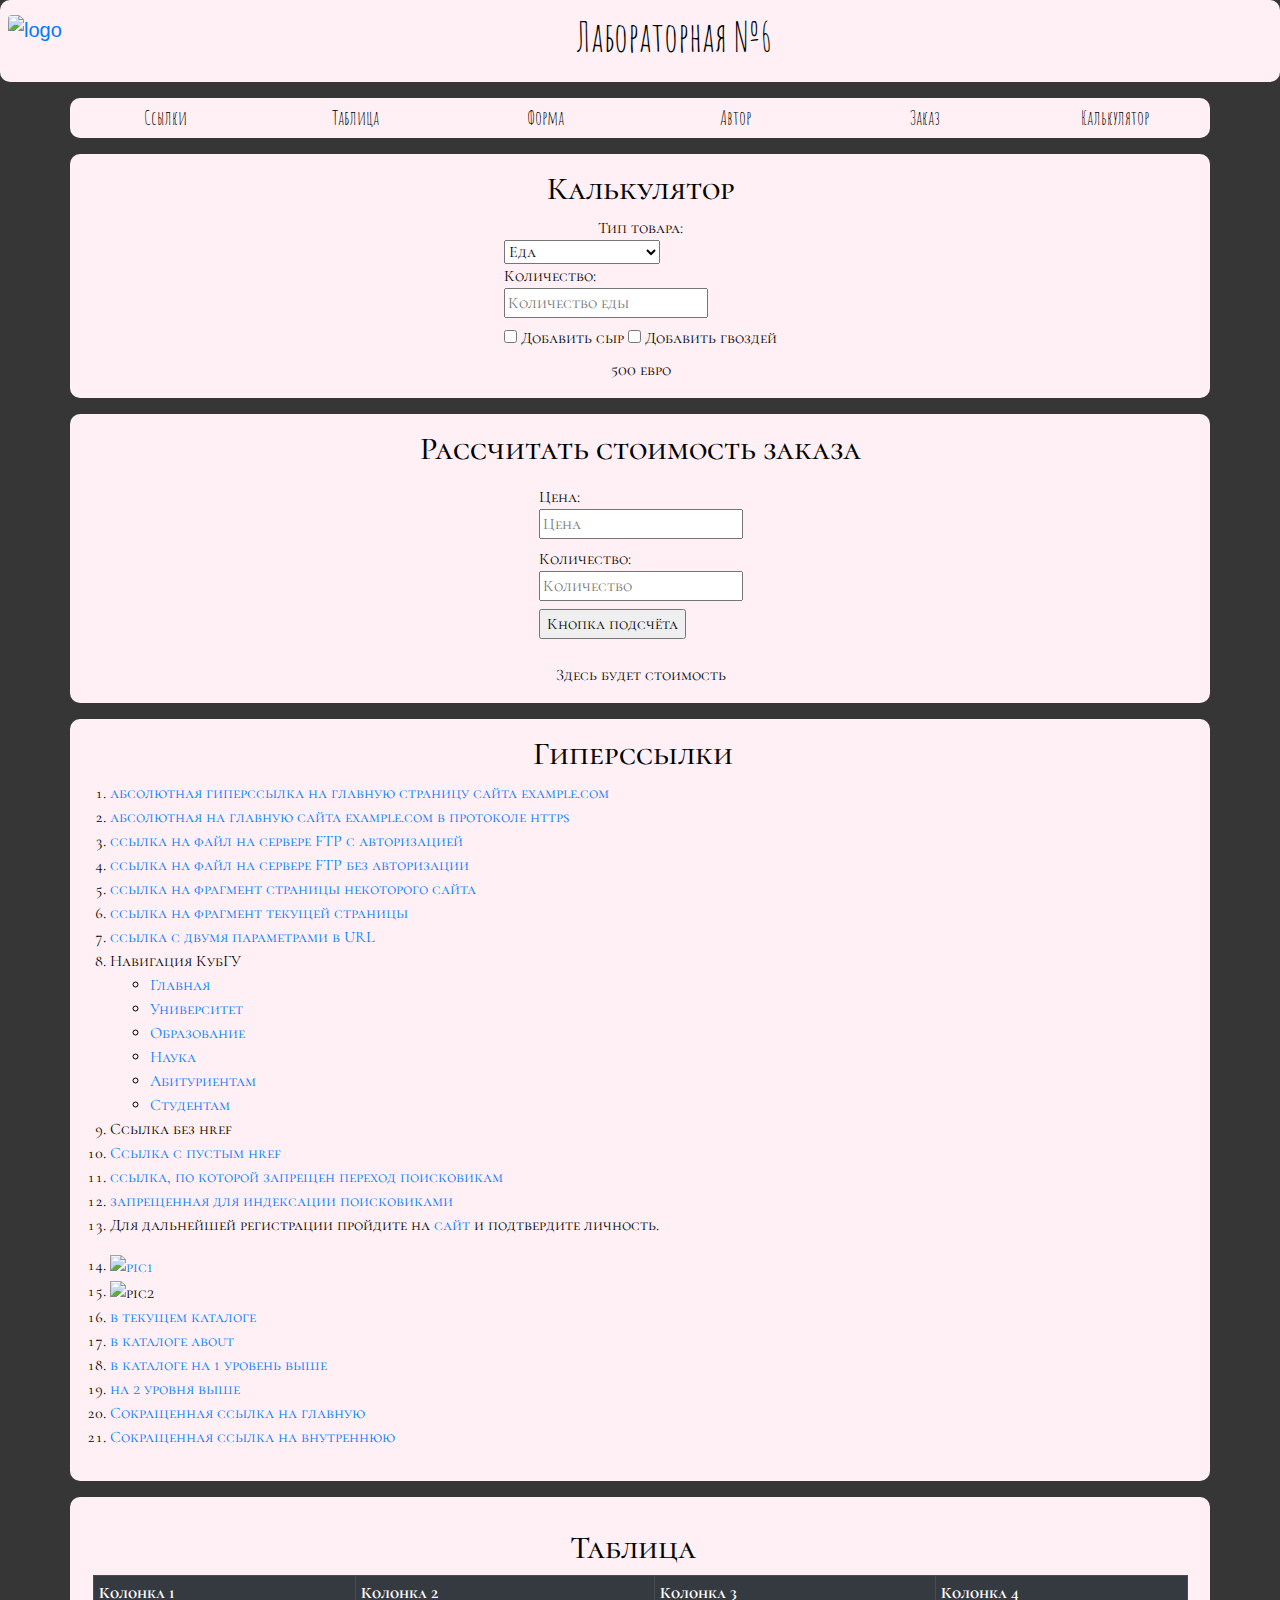
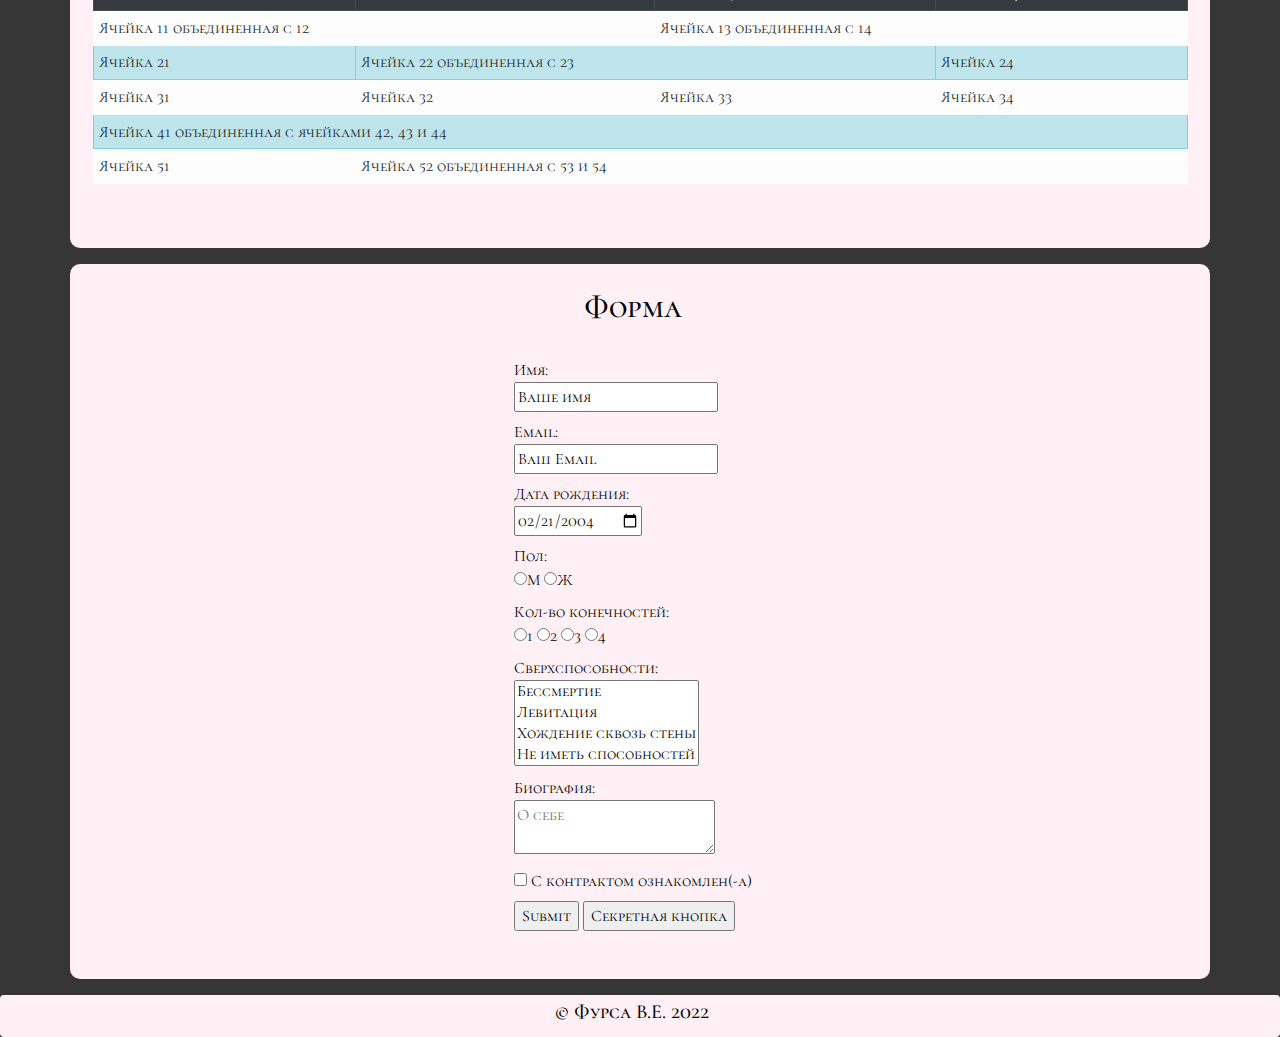
==== lab 6/index.html @ c131ef22 "Update index.html" ====
<!DOCTYPE html>
<html lang="ru">
  <head>
    <meta charset="utf-8">
    <meta name="viewport" content="width=device-width, initial-scale=1, shrink-to-fit=no">

    <!-- Bootstrap CSS -->
    <link rel="stylesheet" href="css/bootstrap.min.css">
    <link rel="stylesheet" href="css/style.css">

    <script src="https://code.jquery.com/jquery-3.5.1.slim.min.js" integrity="sha384-DfXdz2htPH0lsSSs5nCTpuj/zy4C+OGpamoFVy38MVBnE+IbbVYUew+OrCXaRkfj" crossorigin="anonymous"></script>
    <script src="https://cdn.jsdelivr.net/npm/popper.js@1.16.0/dist/umd/popper.min.js" integrity="sha384-Q6E9RHvbIyZFJoft+2mJbHaEWldlvI9IOYy5n3zV9zzTtmI3UksdQRVvoxMfooAo" crossorigin="anonymous"></script>
    <script src="https://stackpath.bootstrapcdn.com/bootstrap/4.5.0/js/bootstrap.min.js" integrity="sha384-OgVRvuATP1z7JjHLkuOU7Xw704+h835Lr+6QL9UvYjZE3Ipu6Tp75j7Bh/kR0JKI" crossorigin="anonymous"></script>
   
    <!-- Fonts -->        
    <link href="https://fonts.googleapis.com/css2?family=Amatic+SC:wght@700&display=swap" rel="stylesheet">
    <link href="https://fonts.googleapis.com/css2?family=Cormorant+SC:wght@600&display=swap" rel="stylesheet">

    <meta name="viewport" content="width=device-width, initial-scale=1, shrink-to-fit=no">
    
    <script src="js/price.js" defer></script>
    <script src="js/calc.js" defer></script>

    <title>Лабораторная №6</title>
  </head>    
      
  <body>

    <div class="container-fluid mb-3">
      <div class = "row">
        <main class="order-2 p-2 align-self-center mx-auto">
            <a class="navbar-brand nav-text" href="./index.html">
                <h1>Лабораторная №6</h1>
            </a>
        </main>
        <aside class="order-1 p-2">
            <a class="navbar-brand nav-text" href="./index.html">
                <img class="img-fluid rounded" src="https://upload.wikimedia.org/wikipedia/commons/thumb/0/07/Hilma_af_Klint_Svanen.jpg/800px-Hilma_af_Klint_Svanen.jpg" alt="logo"/>
            </a>
        </aside>
      </div>
    </div>

    <nav class="container-sm">
        <div class="d-flex justify-content-around row mb-3 align-self-center align-items-center">
            <div class="col-sm-6 col-xl-2 themed-grid-col py-2"> 
              <a href="#links">
                <h5 class="text-center mb-0">Ссылки</h5>
              </a>
            </div>
            <div class="col-sm-6 col-xl-2 themed-grid-col py-2"> 
              <a href="#table">
                <h5 class="text-center mb-0">Таблица</h5>
              </a>
            </div>
            <div class="col-sm-6 col-xl-2 themed-grid-col py-2"> 
              <a href="#form">
                <h5 class="text-center mb-0">Форма</h5>
              </a>
            </div>
            <div class="col-sm-6 col-xl-2 themed-grid-col py-2"> 
              <a href="#author">
                <h5 class="text-center mb-0">Автор</h5>
              </a>
            </div>  
            <div class="col-sm-6 col-xl-2 themed-grid-col py-2"> 
              <a href="#order">
                <h5 class="text-center mb-0">Заказ</h5>
              </a>
            </div>  
            <div class="col-sm-6 col-xl-2 themed-grid-col py-2"> 
              <a href="#calc">
                <h5 class="text-center mb-0">Калькулятор</h5>
              </a>
            </div>
        </div>
    </nav>
    
    <div class="d-flex flex-column">

      <div class="contentblocks order-1">
        <div class="container-sm theme-list py-3 pl-3 mb-3" id="calc">
          <div class="d-flex flex-column align-items-center flex-wrap">
            <h2 class="text-center">Калькулятор</h2>
            Тип товара:
            <form>
              <select name="product">
                <option value="1">Еда</option>
                <option value="2">Питса без сыра</option>
                <option value="3">Питса с гвоздями</option>
              </select>
              <br />
              <label>Количество:<br />
                <input name="calcAmount" placeholder="Количество еды" type="text" id="Amount"/>
              </label>
              <br />
              <div id="radios">
                <label><input type="radio" name="options" value="option1"> Здесь</label>
                <label><input type="radio" name="options" value="option2"> С собой</label>
                <label><input type="radio" name="options" value="option3"> Съесть за меня</label>
              </div>
              <div id="checkboxes">
                <label><input type="checkbox" name="prop1"> Добавить сыр</label>
                <label><input type="checkbox" name="prop2"> Добавить гвоздей</label>
              </div>
            </form>

            <div id="pprice">Результат</div>
            <div class="gvozdi">
              <img id="secretMeme" class="img-fluid rounded" alt="meme" src="https://sun9-70.userapi.com/c846524/v846524694/94a1f/hFHmp499GXU.jpg">
            </div>
          </div>
        </div>
      </div> 

      <div class="contentblocks order-2">
        <div class="container-sm theme-list py-3 pl-3 mb-3" id="order">
          <div class="d-flex flex-column align-items-center flex-wrap">
            <h2 class="text-center">Рассчитать стоимость заказа</h2>
            <form class="d-block form-group p-2" action="URL_отправки_данных" method="POST">
              <label>Цена:<br />
                  <input name="Price" placeholder="Цена" type="text" id="Price"/>
              </label>
              <br />
              <label>Количество:<br />
                  <input name="gAmount" placeholder="Количество" type="text" id="gAmount"/>
              </label>
              <br />
              <div class="align-items-center">
                <input type="button" value="Кнопка подсчёта" id="button_1">
              </div>
            </form>
            <div id="result">
              Здесь будет стоимость
            </div>
          </div>
        </div>
      </div>  

      <div class="contentblocks order-3">
        <div class="container-sm theme-list py-3 pl-0 mb-3" id="links">
          <h2 class="text-center">Гиперссылки</h2>
            <ol>
                <li>  <a href="http://www.example.com/">абсолютная гиперссылка на главную страницу сайта example.com</a>  </li>
            <li>  <a href="https://www.example.com/">абсолютная на главную сайта example.com в протоколе https</a>  </li>
            <li>  <a href="ftp://tiun:pass123@example.com/myfile.zip">ссылка на файл на сервере FTP с авторизацией</a>  </li>
            <li>  <a href="ftp://www.example.com/myfile.zip">ссылка на файл на сервере FTP без авторизации</a>  </li>
            <li>  <a href="https://www.kubsu.ru/#node-news-32689">ссылка на фрагмент страницы некоторого сайта</a>  </li>
            <li>  <a href="#frag">ссылка на фрагмент текущей страницы</a>  </li>
            <li>  <a href="https://www.google.com/search?a=kubsu&q=kubsu">ссылка с двумя параметрами в URL</a>  </li>
            <li>Навигация КубГУ
                <ul>
                    <li><a href="http://www.kubsu.ru/" title="Главная">Главная</a></li>
                    <li><a href="https://www.kubsu.ru/ru/university" title="Университет">Университет</a></li>
                    <li><a href="https://www.kubsu.ru/ru/education" title="Образование">Образование</a></li>
                    <li><a href="https://www.kubsu.ru/ru/science" title="Наука и инновации">Наука</a></li>
                    <li><a href="https://www.kubsu.ru/ru/abiturient" title="Добро пожаловать!">Абитуриентам</a></li>
                    <li><a href="https://www.kubsu.ru/ru/studlife" title="Студенческая жизнь">Студентам</a></li>
                </ul>
            </li>
            <li><a title="ссылка без href">Ссылка без href</a></li>
            <li><a href="" title="ссылка с пустым href">Ссылка с пустым href</a></li>
            <li>  <a href="https://example.com/" rel="nofollow">ссылка, по которой запрещен переход поисковикам</a>   </li>
            <li>  <a href="http://example.com" rel="nofollow"><!--noindex-->запрещенная для индексации поисковиками<!--/noindex--></a>  
            </li>
            <li>  <p>Для дальнейшей регистрации пройдите на <a href="http://example.com">сайт</a> и подтвердите личность.</p> 
            </li>
            <li>  <a href="https://www.elledecoration.ru/heroes/design-history/kuda-privodyat-mechty-art-id6769551/">  <img src="https://n1s1.elle.ru/7a/f2/f2/7af2f2566b1c8295b794e65868bf08e2/728x592_1_2b0151df22e489839349ec6a22177c40@1880x1528_0xc35dbb80_14730815091525700971.jpg" alt="pic1">  </a>  </li>
            <li> <img src="https://n1s1.elle.ru/7a/f2/f2/7af2f2566b1c8295b794e65868bf08e2/728x592_1_2b0151df22e489839349ec6a22177c40@1880x1528_0xc35dbb80_14730815091525700971.jpg" usemap="#test" alt="pic2"> 
              <map name="test">
                <area shape="rect" coords="341,30,541,206" href="https://www.elledecoration.ru/heroes/design-history/kuda-privodyat-mechty-art-id6769551/" alt="ex">
                <area shape="circle" coords="181,377,108" href="https://www.elledecoration.ru/heroes/design-history/kuda-privodyat-mechty-art-id6769551/" alt="ex">
              </map>
            
            </li>
            <li><a href="./index.html">в текущем каталоге</a></li>
            <li><a href="./about/index.html">в каталоге about</a></li>
            <li><a href="../index.html">в каталоге на 1 уровень выше</a></li>
            <li><a href="../../index.html">на 2 уровня выше</a></li>
            <li><a href="/"> Сокращенная ссылка на главную </a></li>
            <li><a href="/glob">Сокращенная ссылка на внутреннюю </a></li>
            </ol>
        </div>
      </div>  

      <div class="contentblocks order-5 order-sm-4">
        <div class="container-sm theme-list py-3 pl-0 mb-3">
          <div class = "container-md theme-list py-3 mb-3 table-responsive-sm">
            <h2 class="text-center" id="table">Таблица</h2>
              <table class= "table table-striped table-bordered table-hover table-sm ml-2">
                  <tr class="thead-dark">
                      <th scope = "col">Колонка 1</th>
                      <th scope = "col">Колонка 2</th>
                      <th scope = "col">Колонка 3</th>
                      <th scope = "col">Колонка 4</th>
                  </tr>
                  <tr class="table-light">
                      <td colspan="2">Ячейка 11 объединенная с 12</td>
                      <td colspan="2">Ячейка 13 объединенная с 14</td>
                  </tr>
                  <tr class="table-info">
                      <td>Ячейка 21</td>
                      <td colspan="2">Ячейка 22 объединенная с 23</td>
                      <td>Ячейка 24</td>
                  </tr>
                  <tr class="table-light">
                      <td>Ячейка 31</td>
                      <td>Ячейка 32</td>
                      <td>Ячейка 33</td>
                      <td>Ячейка 34</td>  
                  </tr>
                  <tr class="table-info">
                      <td colspan="4">Ячейка 41 объединенная с ячейками 42, 43 и 44</td>
                  </tr>
                  <tr class="table-light">
                      <td>Ячейка 51</td>
                      <td colspan="3">Ячейка 52 объединенная с 53 и 54</td>
                  </tr>
              </table>
          </div>
        </div>
      </div>
      
      <div class="contentblocks order-4 order-sm-5">
        <div class = "container-sm theme-list py-3 pl-0 mb-3">  
          <div class = "d-flex flex-column align-items-center flex-wrap">
            <div class="p-2">
              <h2 class="text-center" id="form">Форма</h2>
            </div>
            <div class="form-group p-2">
              <form class="d-block p-2" action="URL_отправки_данных" method="POST">
                <label>Имя:<br />
                    <input name="YourName" value="Ваше имя" />
                </label>
                <br />
                <label>Email:<br />
                    <input name="YourEmail" value="Ваш Email" type="email" />
                </label>
                <br />
                <label>Дата рождения:<br />
                    <input name="Birthdate" value="2004-02-21" type="date" />
                </label>
                <br />
                <span>
                    <span class="choice1">
                        Пол:<br />
                        <label><input type="radio" name="s" value="Male" />М</label>
                        <label><input type="radio" name="s" value="Female" />Ж</label>
                        <br />
                    </span>
                    <span class="choice2">
                        Кол-во конечностей:<br />
                        <label><input type="radio" name="limbs" value="1" />1</label>
                        <label><input type="radio" name="limbs" value="2" />2</label>
                        <label><input type="radio" name="limbs" value="3" />3</label>
                        <label><input type="radio" name="limbs" value="4" />4</label>
                        <br />
                    </span>
                </span>
                <label>Сверхспособности:<br />
                    <select multiple="multiple">
                        <option>Бессмертие</option>
                        <option>Левитация</option>
                        <option>Хождение сквозь стены</option>
                        <option>Не иметь способностей</option>
                    </select>
                </label><br />
                <label>Биография:<br />
                    <textarea placeholder="О себе"></textarea>
                  </label><br />
                  <label><input type="checkbox"> С контрактом ознакомлен(-а)</label><br />
                  <input type="button" value="Submit">
                  <input id="secretButton" type="button" value="Секретная кнопка">
              </form>
            </div>
          </div>
        </div>
      </div>

    </div> 

    <footer class="container-fluid rounded" id="author">
      <div class="text-center">
        <a class="navbar-brand footer-size" href = "https://vk.com/fursatora">
          <h5>© Фурса В.Е. 2022</h5>
        </a>
      </div>
    </footer>

  </body>
</html>
---- lab 6/css/style.css ----
aside img{
    max-width: 100px !important;
    max-height: 100px !important;
}

body {
  background-color: #363636;
}

body img {
    max-width: 100%;
    max-height: 100%;
}

main, footer, nav{
    font-family: 'Amatic SC', cursive;
}   

.row {
    border-radius: 10px;
    background-color: #fff0f5;
}

.contentblocks div, footer, footer a{ 
    background-color: #fff0f5; 
    color: black;
    font-family: 'Cormorant SC', serif;
}

.contentblocks div{
    border-radius: 10px;
}

nav a h5{
    font-family: 'Amatic SC', bold;
    color: black;
}

main a h1{
    color: black;
}

.gvozdi{
    max-width: 300px;
    max-height: 200px;
  }
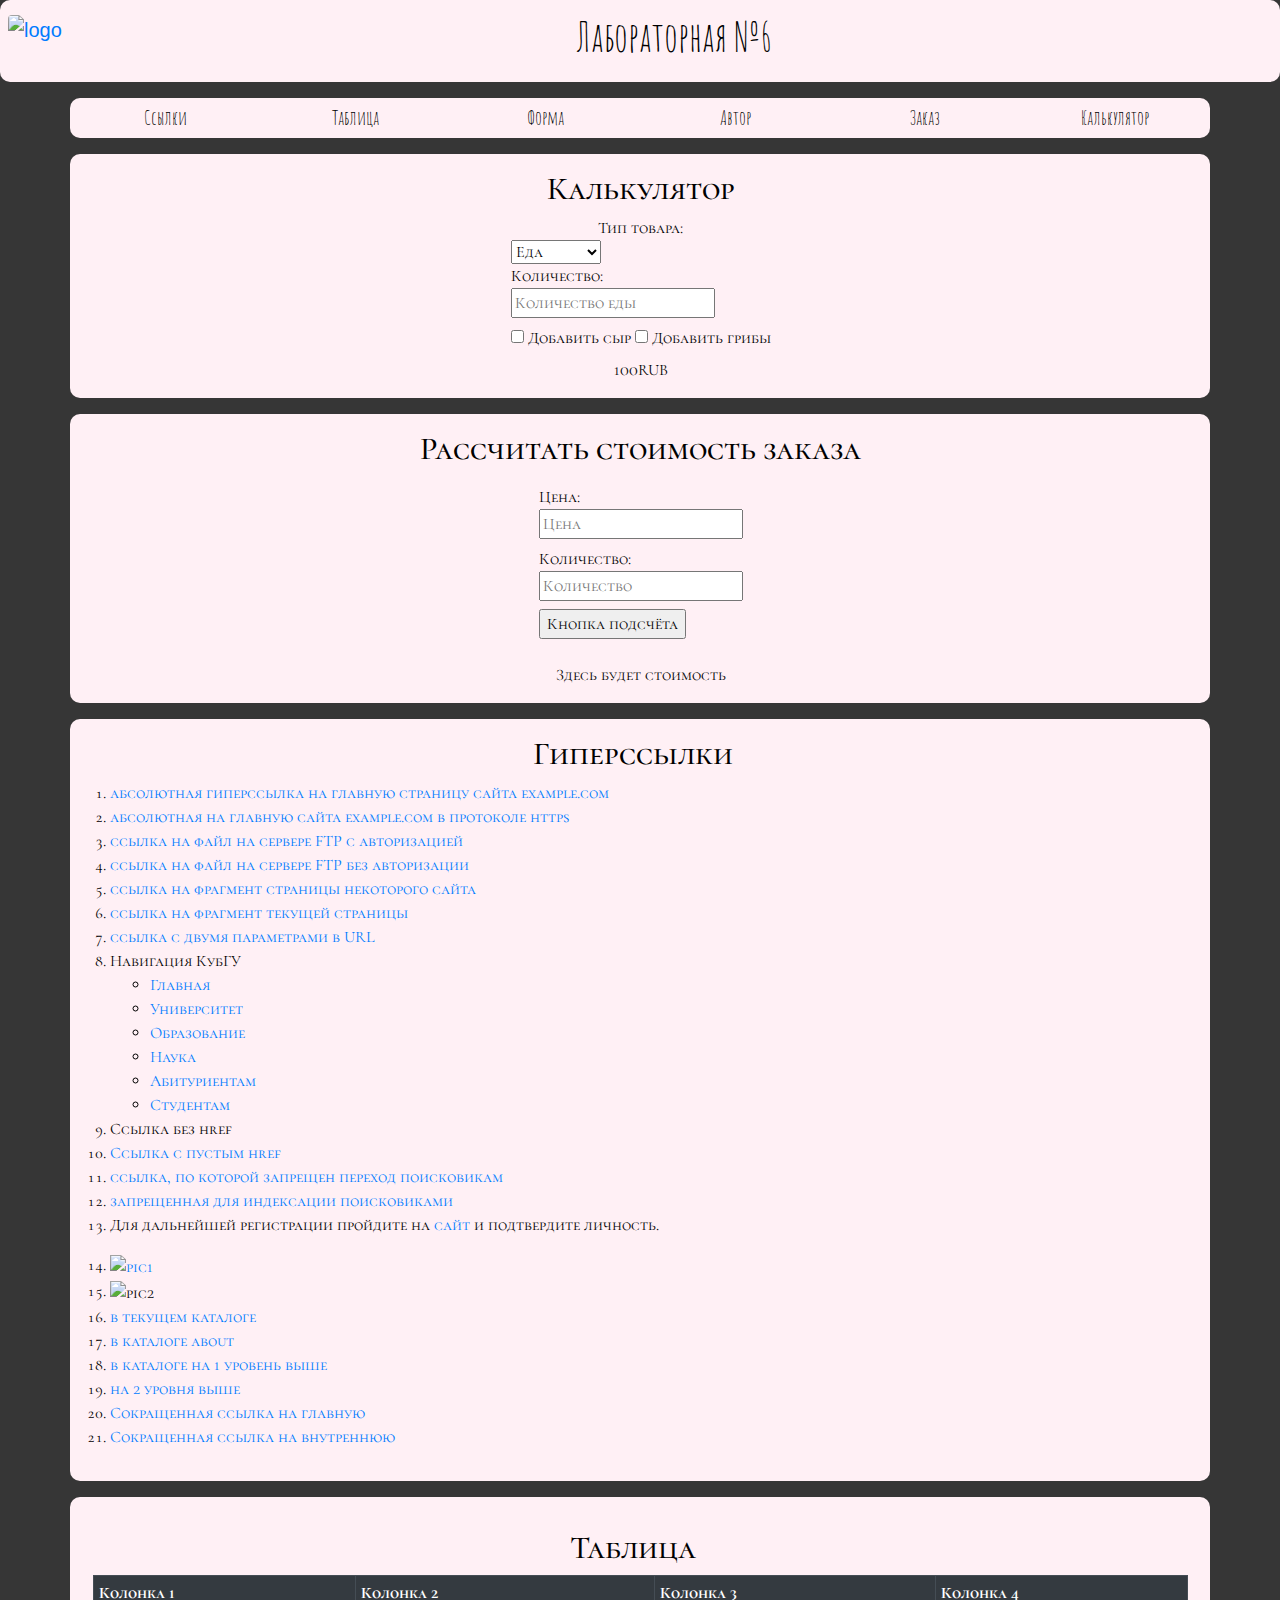
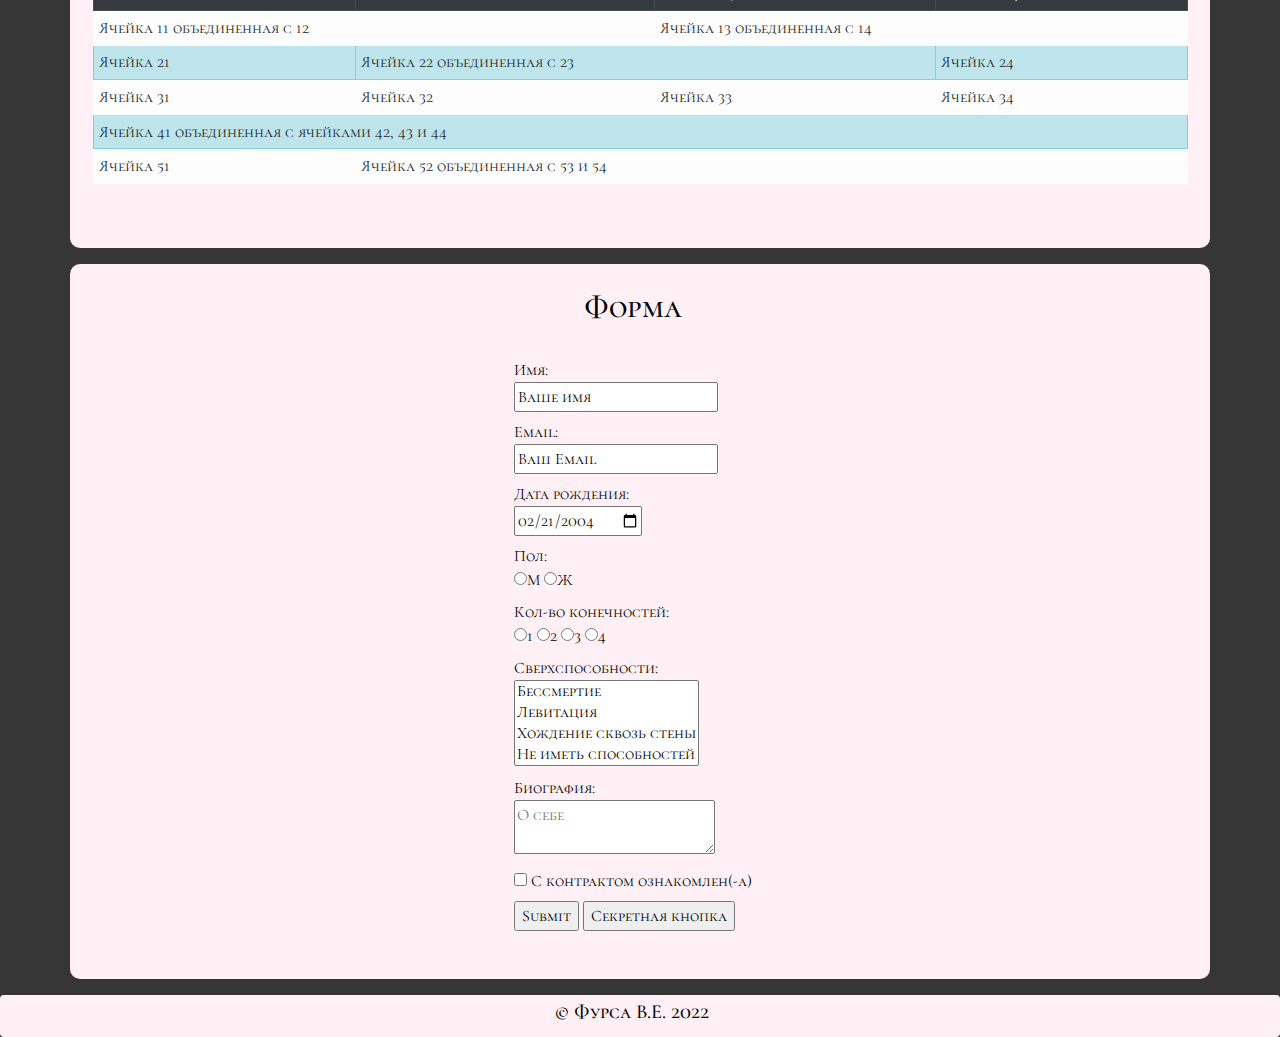
==== commit 3045549d: "Update index.html" ====
--- a/lab 6/index.html
+++ b/lab 6/index.html
@@ -86,8 +86,8 @@
             <form>
               <select name="product">
                 <option value="1">Еда</option>
-                <option value="2">Питса без сыра</option>
-                <option value="3">Питса с гвоздями</option>
+                <option value="2">Пицца</option>
+                <option value="3">Напитки</option>
               </select>
               <br />
               <label>Количество:<br />
@@ -95,13 +95,13 @@
               </label>
               <br />
               <div id="radios">
-                <label><input type="radio" name="options" value="option1"> Здесь</label>
-                <label><input type="radio" name="options" value="option2"> С собой</label>
-                <label><input type="radio" name="options" value="option3"> Съесть за меня</label>
+                <label><input type="radio" name="options" value="option1"> С газом</label>
+                <label><input type="radio" name="options" value="option2"> Без газа</label>
+                <label><input type="radio" name="options" value="option3"> Алкоголь</label>
               </div>
               <div id="checkboxes">
                 <label><input type="checkbox" name="prop1"> Добавить сыр</label>
-                <label><input type="checkbox" name="prop2"> Добавить гвоздей</label>
+                <label><input type="checkbox" name="prop2"> Добавить грибы</label>
               </div>
             </form>
 
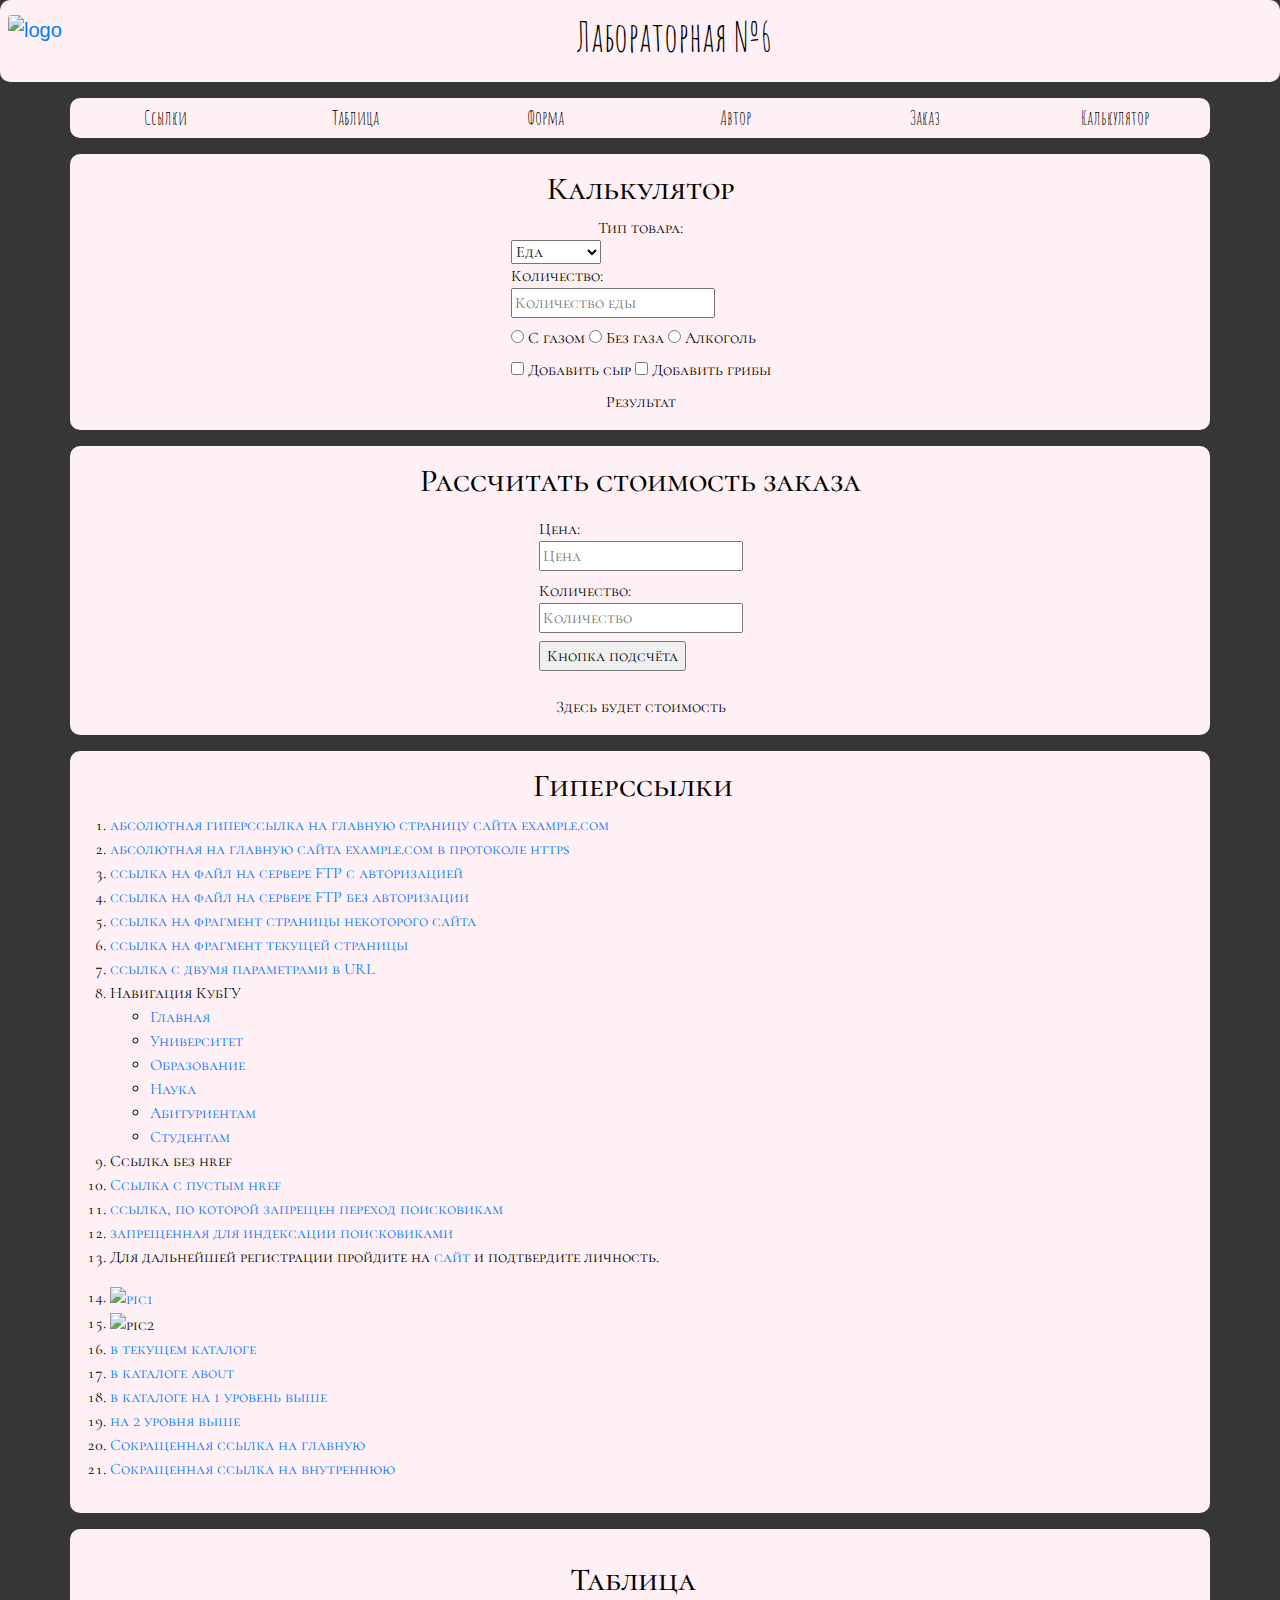
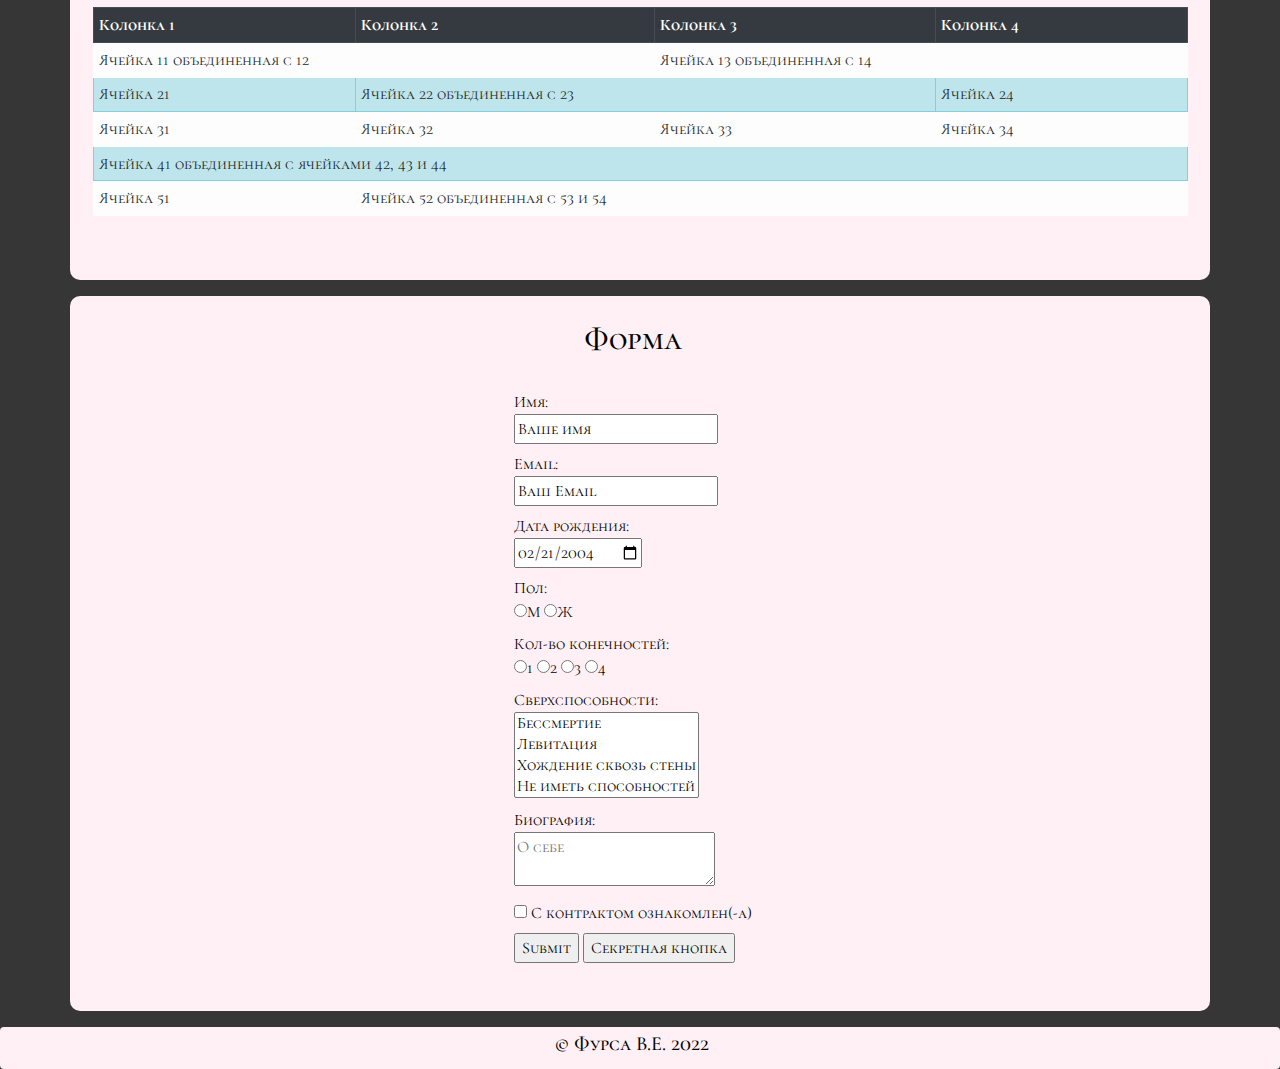
==== commit 950d9d06: "Update index.html" ====
--- a/lab 6/index.html
+++ b/lab 6/index.html
@@ -106,9 +106,6 @@
             </form>
 
             <div id="pprice">Результат</div>
-            <div class="gvozdi">
-              <img id="secretMeme" class="img-fluid rounded" alt="meme" src="https://sun9-70.userapi.com/c846524/v846524694/94a1f/hFHmp499GXU.jpg">
-            </div>
           </div>
         </div>
       </div> 
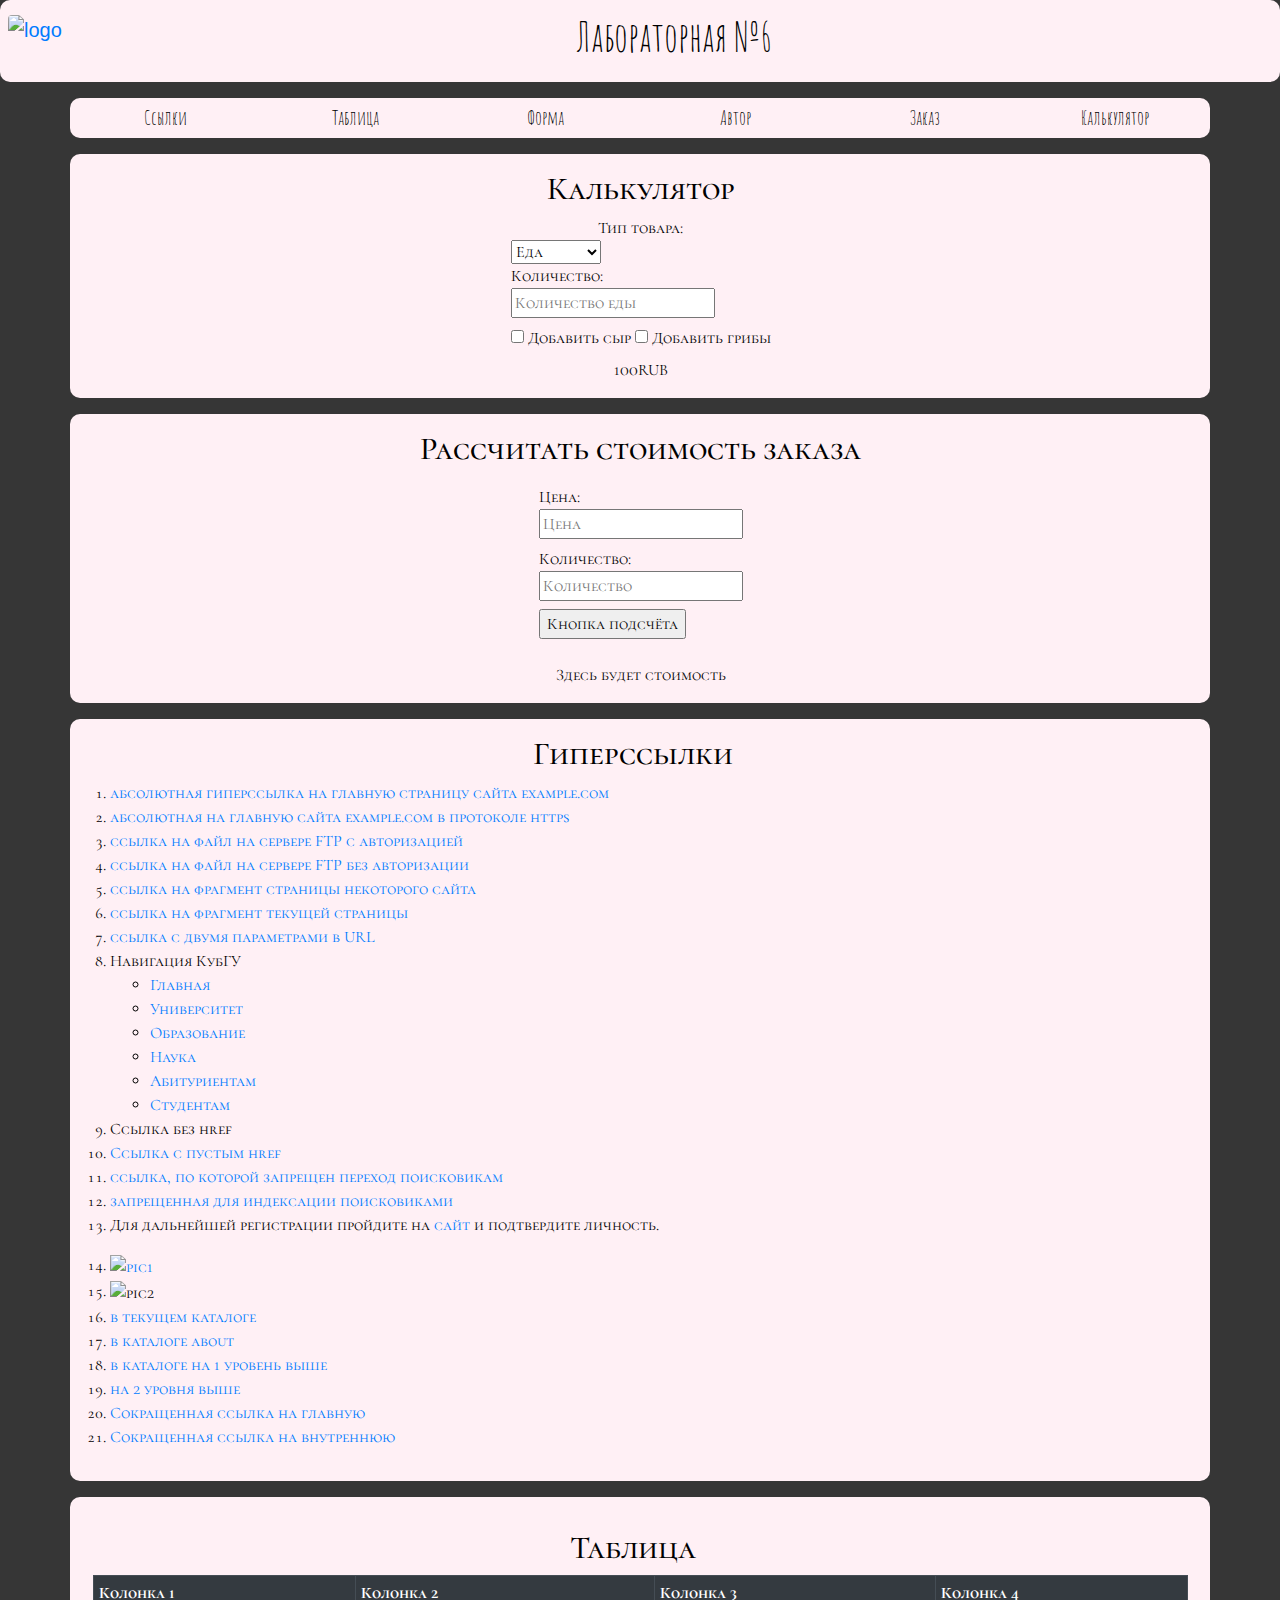
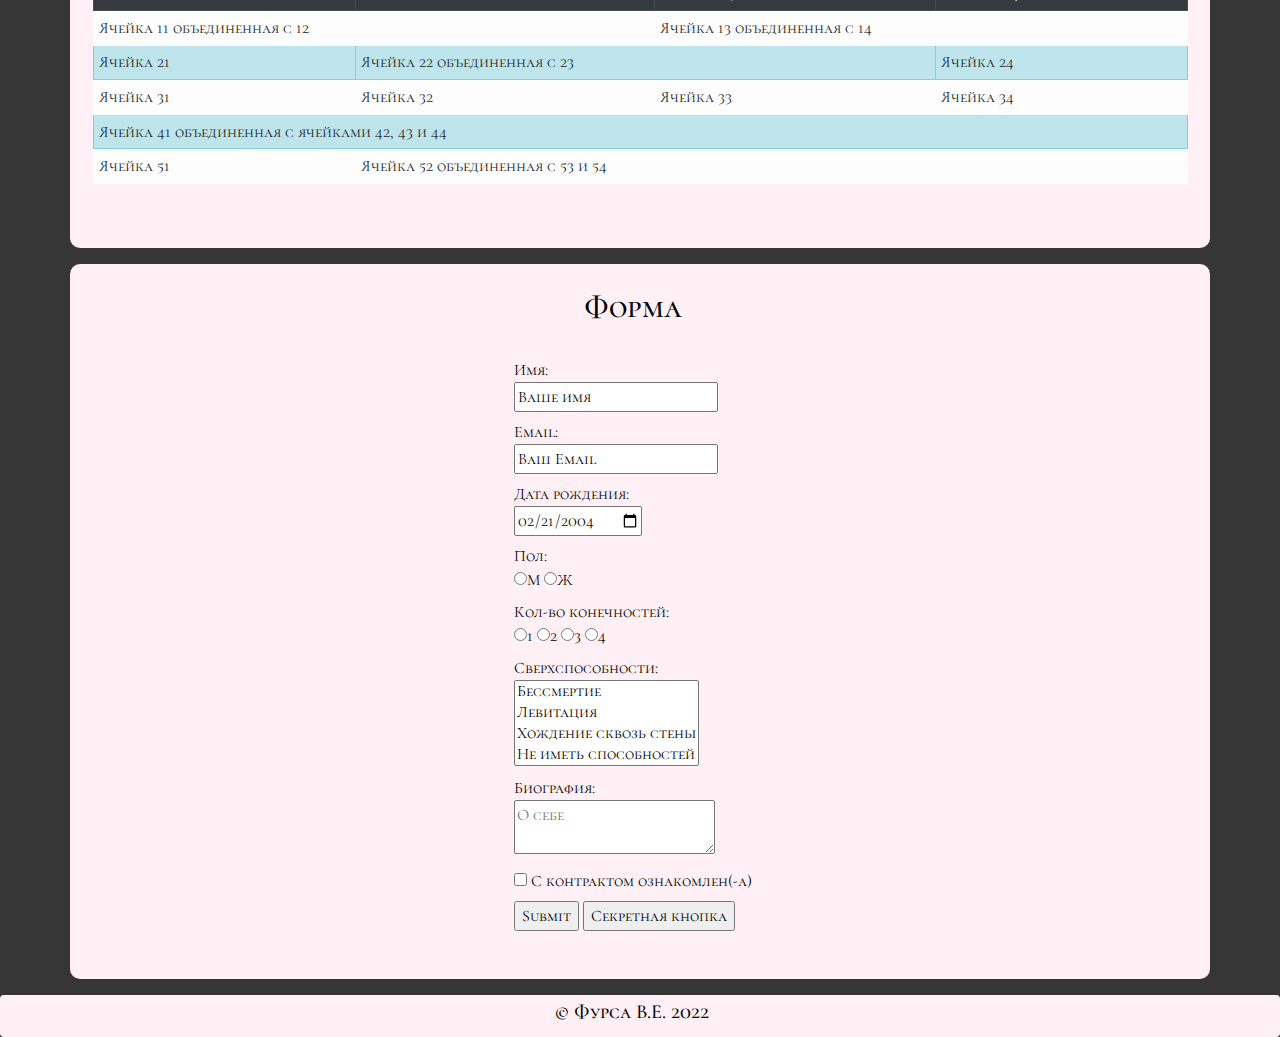
==== commit e173e9e3: "Update index.html" ====
--- a/lab 6/index.html
+++ b/lab 6/index.html
@@ -106,6 +106,9 @@
             </form>
 
             <div id="pprice">Результат</div>
+            <div class="gvozdi">
+              <img id="secretMeme" class="img-fluid rounded" alt="meme" src="https://sun9-70.userapi.com/c846524/v846524694/94a1f/hFHmp499GXU.jpg">
+            </div>
           </div>
         </div>
       </div> 
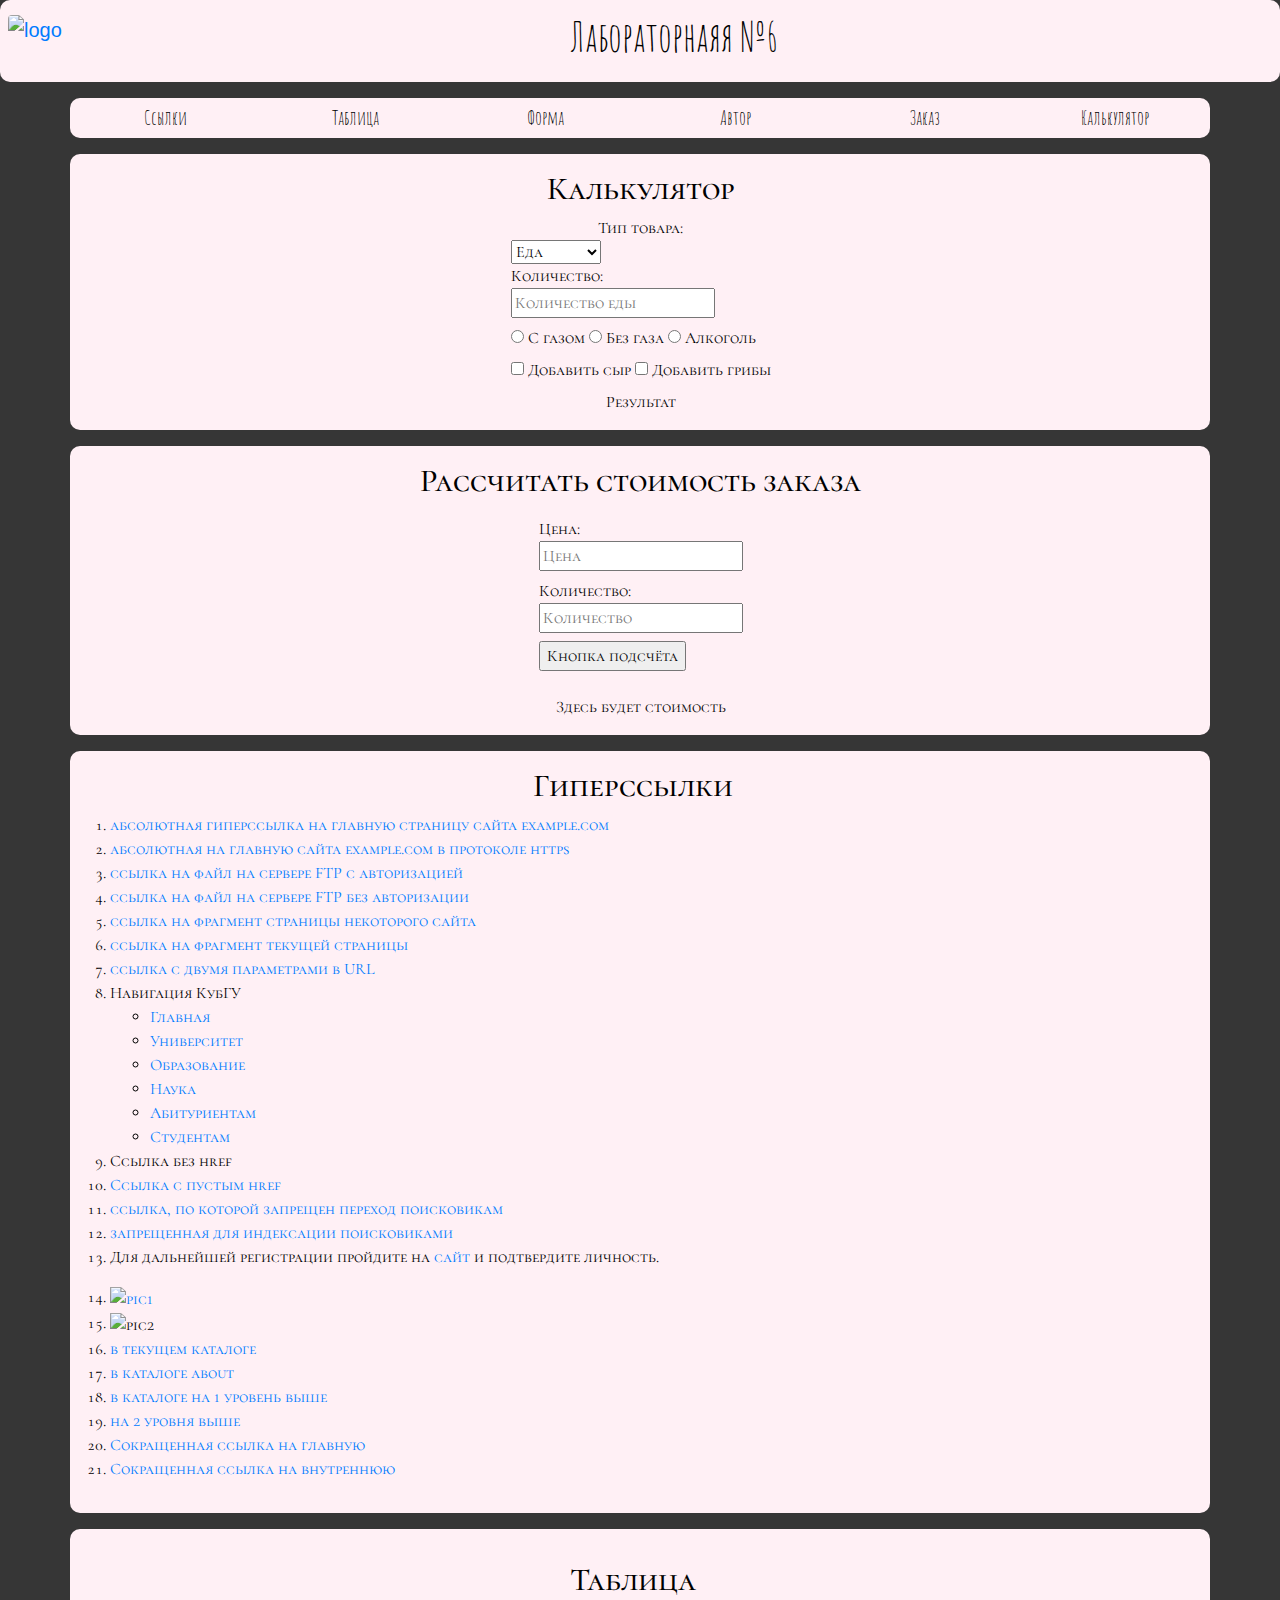
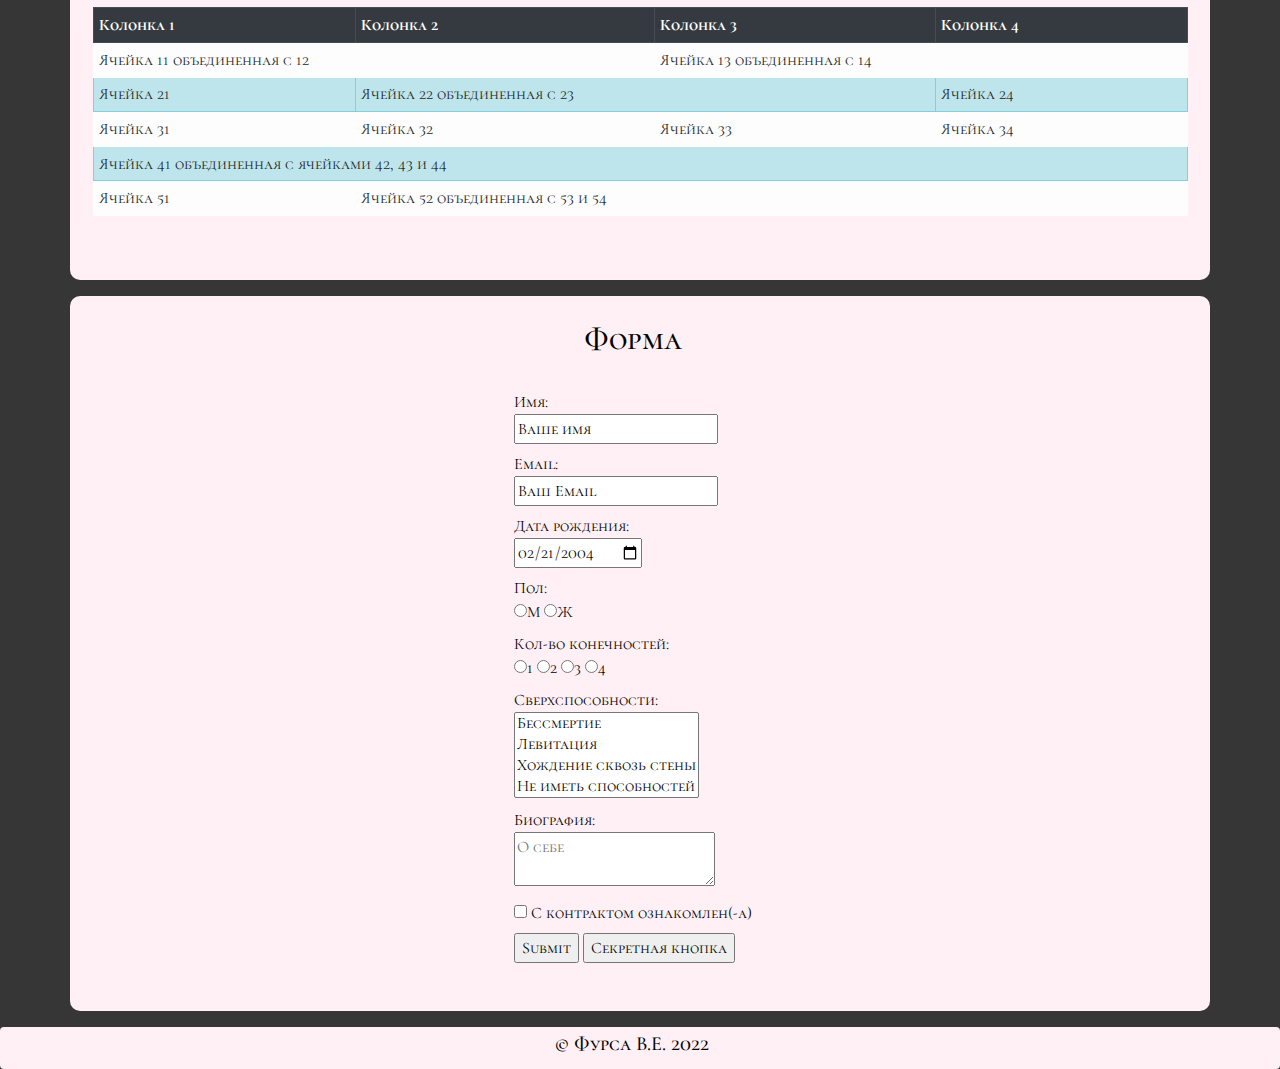
==== commit a97e9c6e: "Update index.html" ====
--- a/lab 6/index.html
+++ b/lab 6/index.html
@@ -30,7 +30,7 @@
       <div class = "row">
         <main class="order-2 p-2 align-self-center mx-auto">
             <a class="navbar-brand nav-text" href="./index.html">
-                <h1>Лабораторная №6</h1>
+                <h1>Лабораторнаяя №6</h1>
             </a>
         </main>
         <aside class="order-1 p-2">
@@ -106,9 +106,7 @@
             </form>
 
             <div id="pprice">Результат</div>
-            <div class="gvozdi">
-              <img id="secretMeme" class="img-fluid rounded" alt="meme" src="https://sun9-70.userapi.com/c846524/v846524694/94a1f/hFHmp499GXU.jpg">
-            </div>
+            
           </div>
         </div>
       </div> 
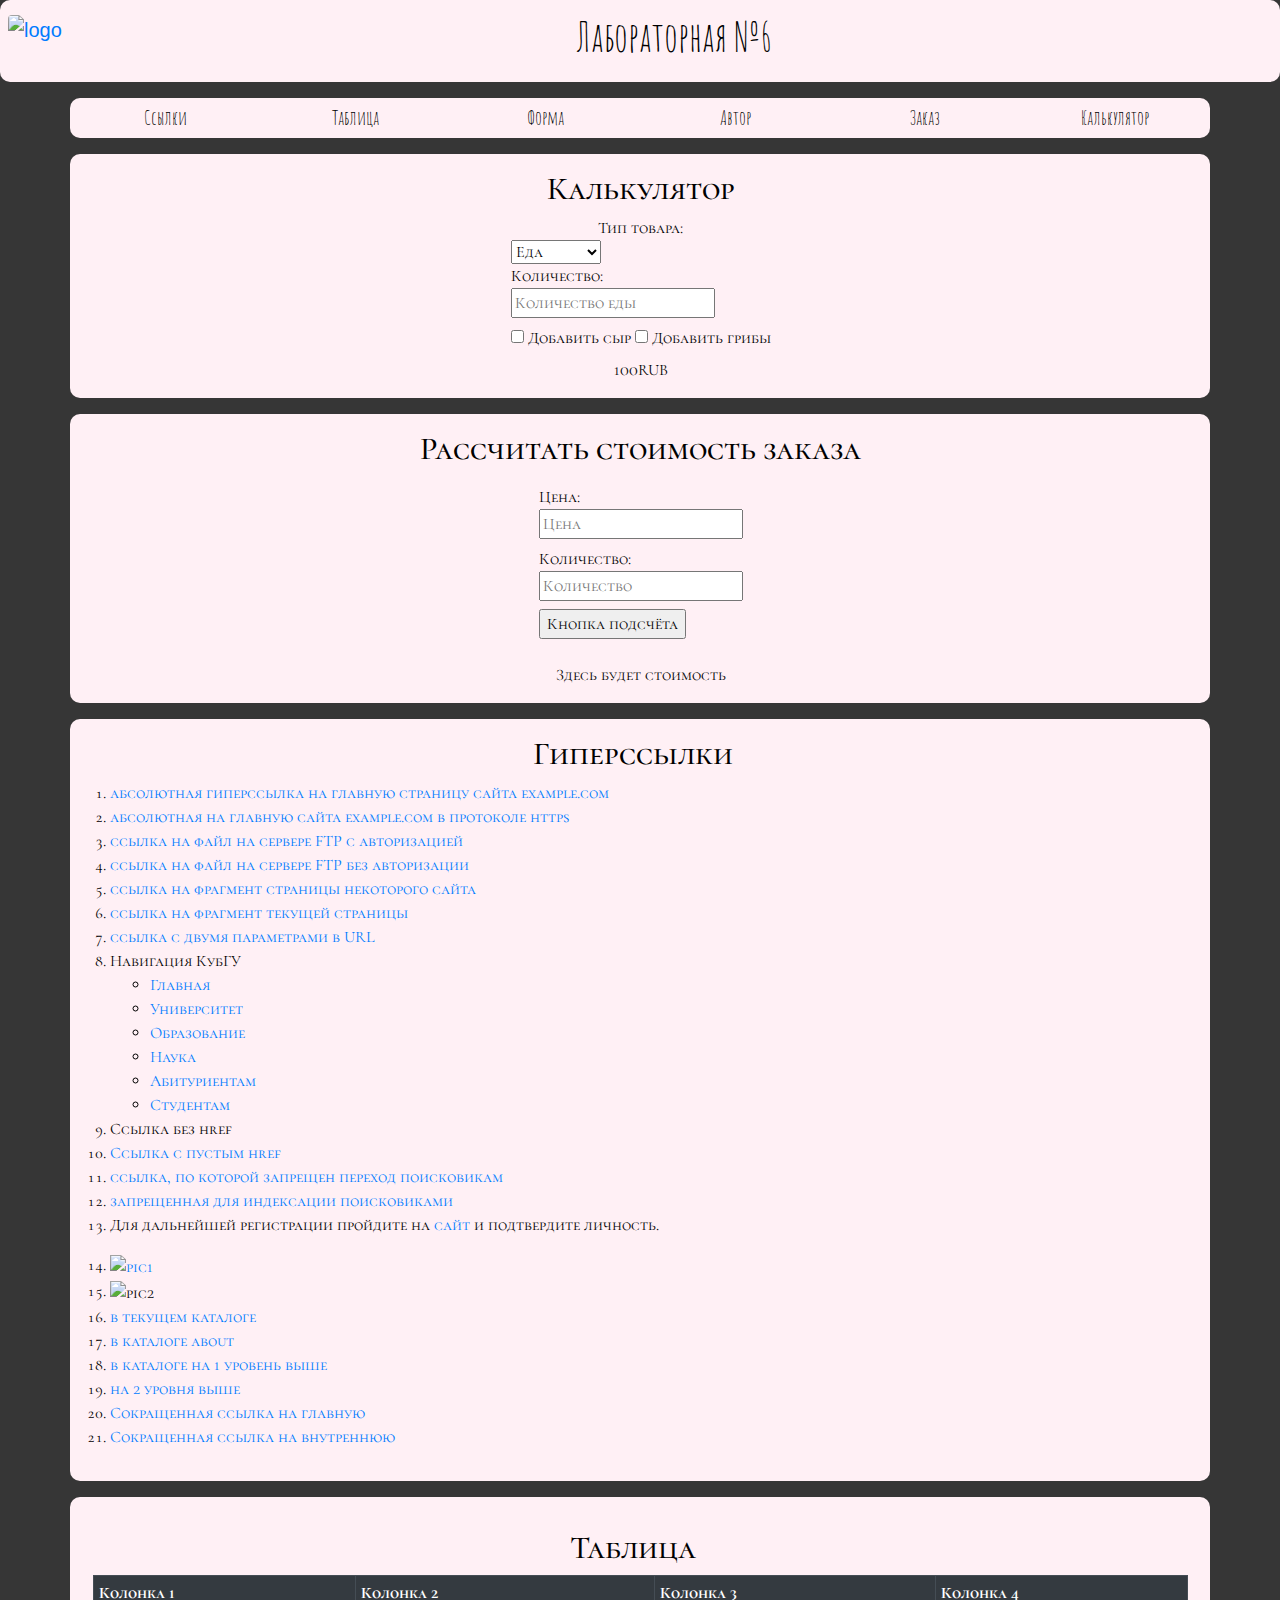
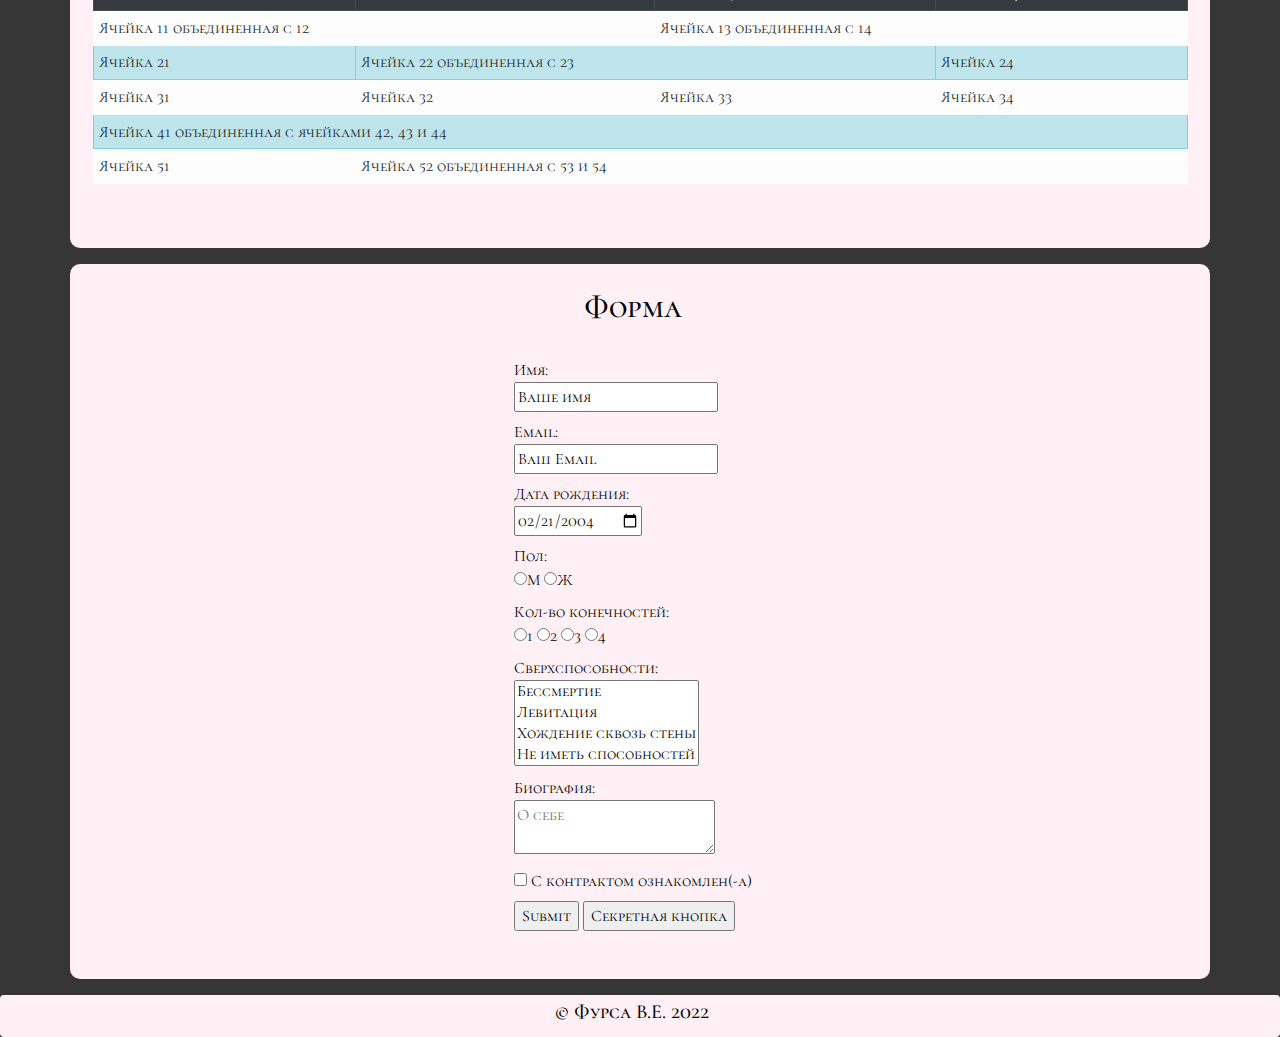
==== commit 52db9aee: "Update index.html" ====
--- a/lab 6/index.html
+++ b/lab 6/index.html
@@ -30,7 +30,7 @@
       <div class = "row">
         <main class="order-2 p-2 align-self-center mx-auto">
             <a class="navbar-brand nav-text" href="./index.html">
-                <h1>Лабораторнаяя №6</h1>
+                <h1>Лабораторная №6</h1>
             </a>
         </main>
         <aside class="order-1 p-2">
@@ -106,7 +106,9 @@
             </form>
 
             <div id="pprice">Результат</div>
-            
+            <div class="gvozdi">
+              <img id="secretMeme" class="img-fluid rounded" alt="meme" src="https://sun9-70.userapi.com/c846524/v846524694/94a1f/hFHmp499GXU.jpg">
+            </div>
           </div>
         </div>
       </div> 
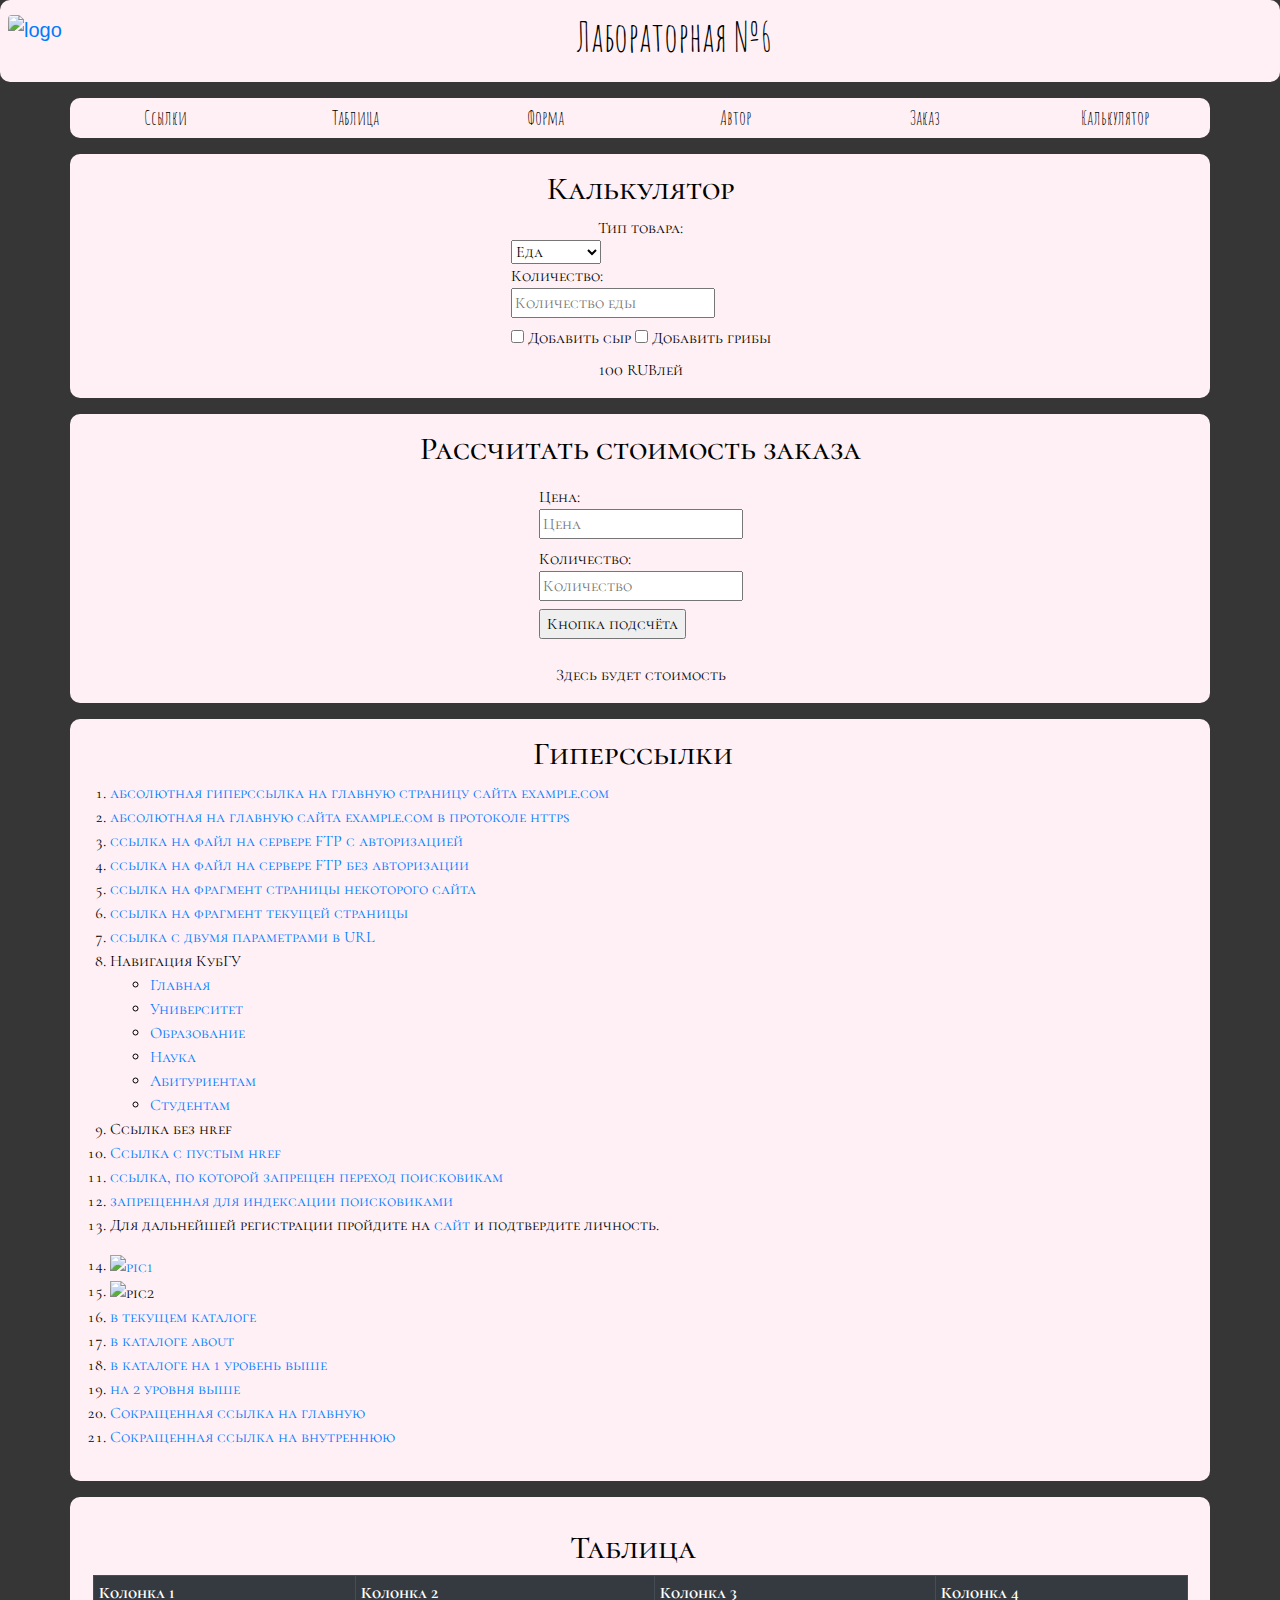
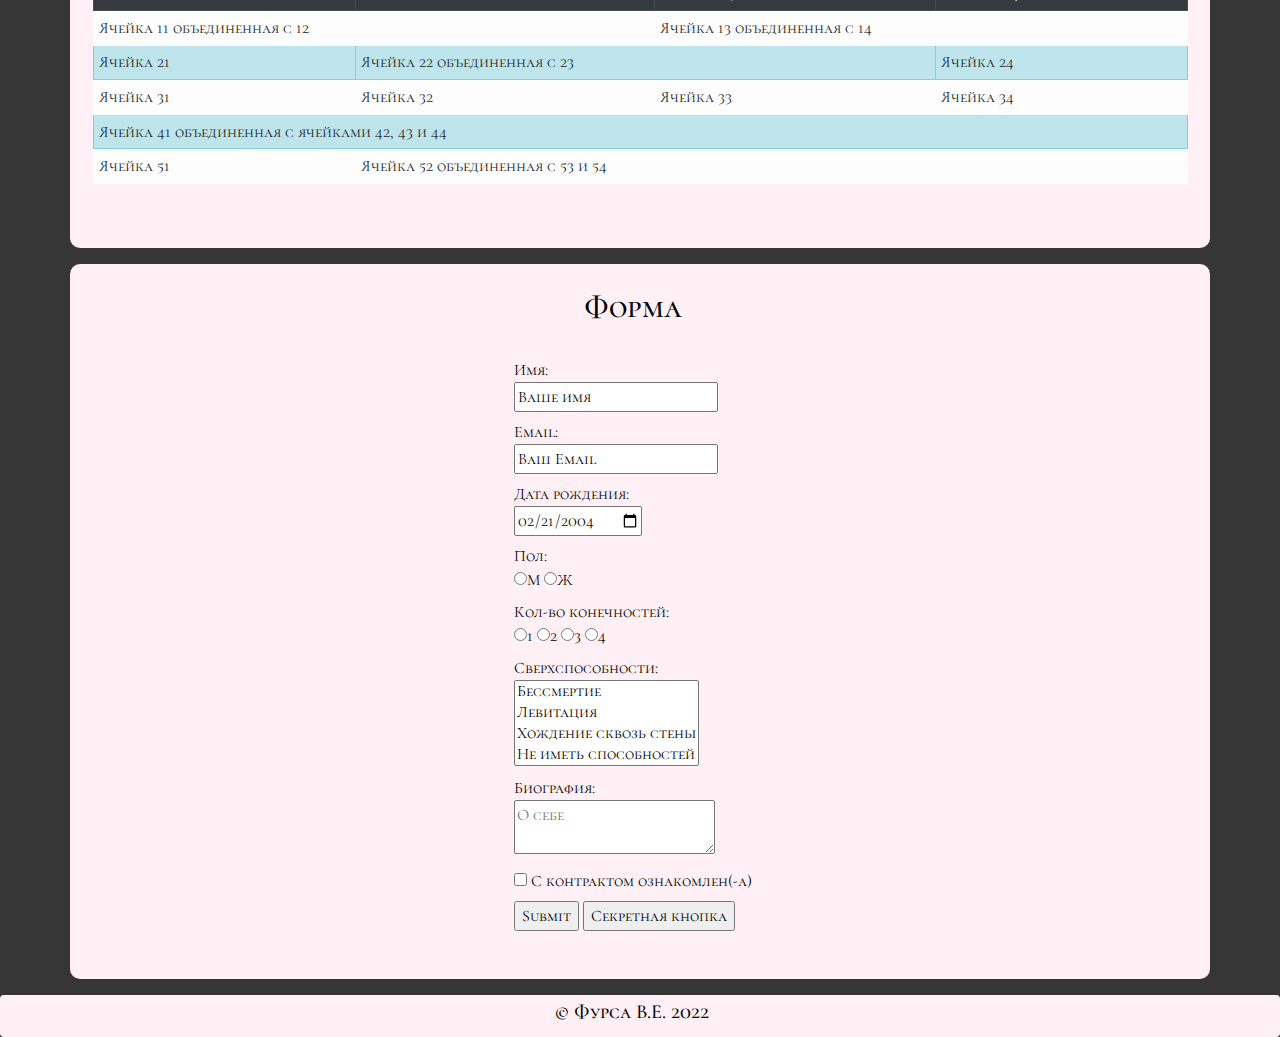
==== commit 6f31c9ec: "Update index.html" ====
--- a/lab 6/index.html
+++ b/lab 6/index.html
@@ -106,9 +106,7 @@
             </form>
 
             <div id="pprice">Результат</div>
-            <div class="gvozdi">
-              <img id="secretMeme" class="img-fluid rounded" alt="meme" src="https://sun9-70.userapi.com/c846524/v846524694/94a1f/hFHmp499GXU.jpg">
-            </div>
+            
           </div>
         </div>
       </div> 
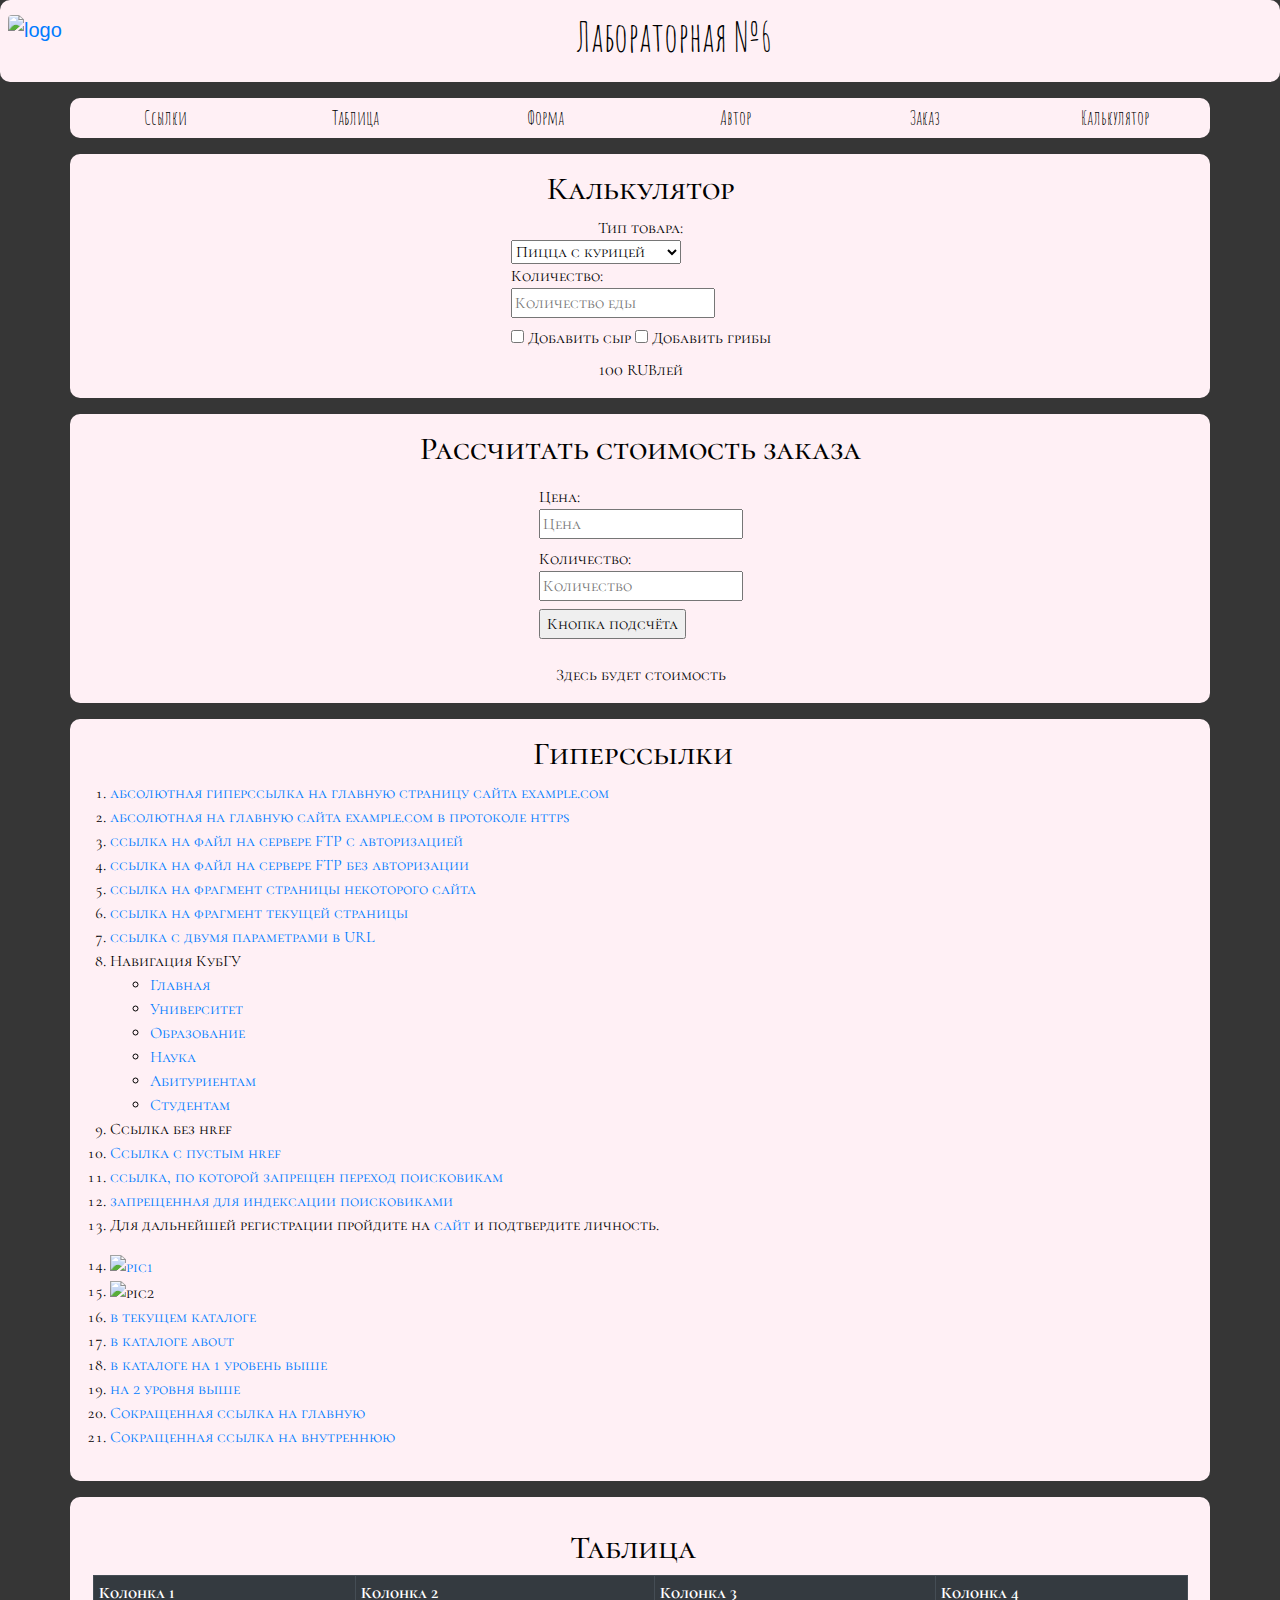
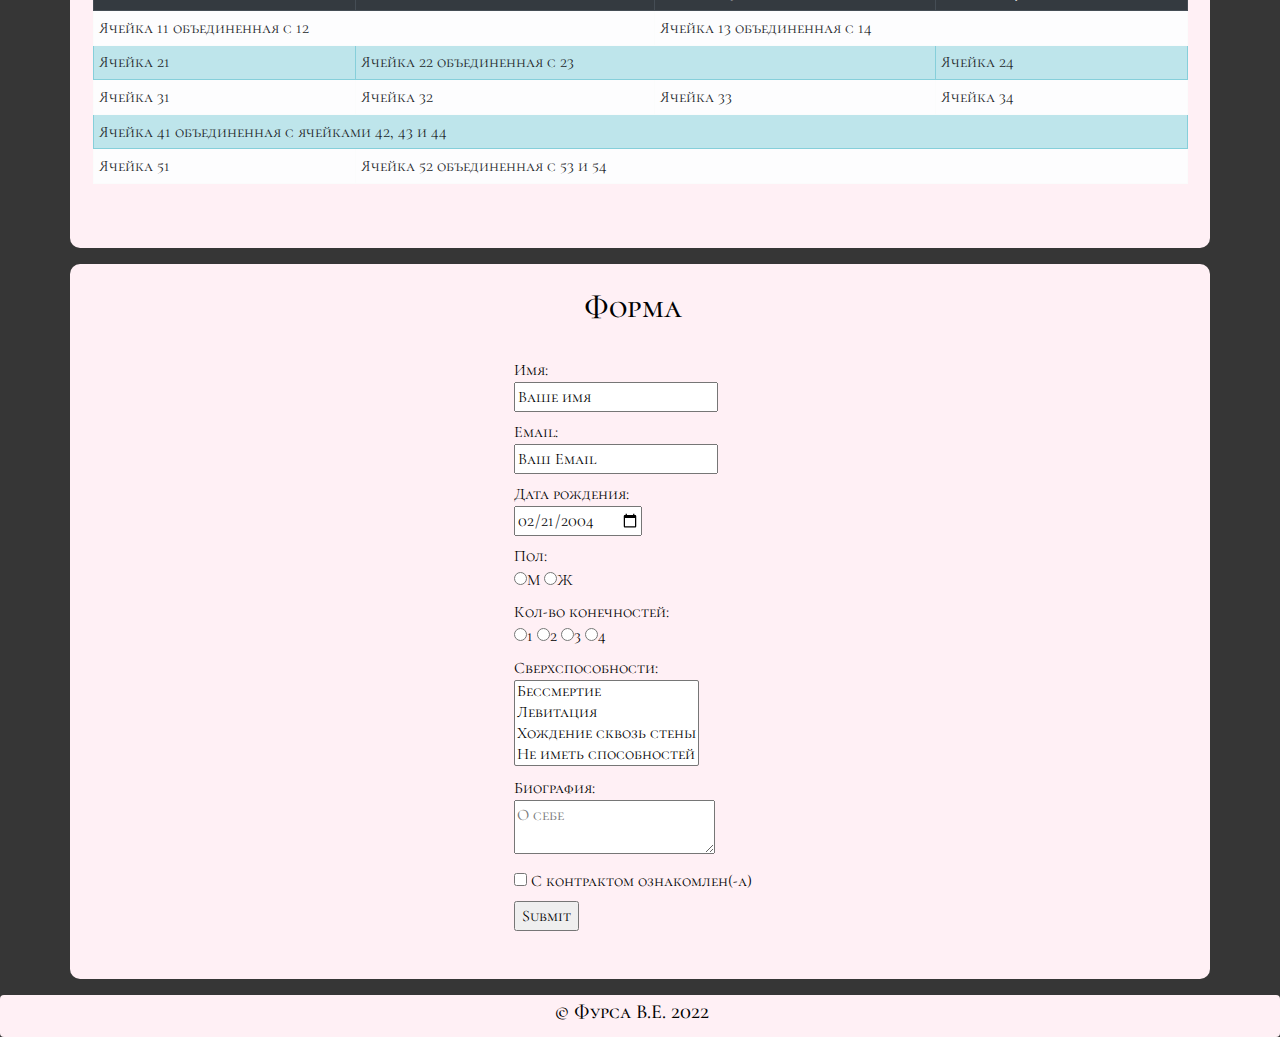
==== commit c5e384cd: "Update index.html" ====
--- a/lab 6/index.html
+++ b/lab 6/index.html
@@ -85,8 +85,8 @@
             Тип товара:
             <form>
               <select name="product">
-                <option value="1">Еда</option>
-                <option value="2">Пицца</option>
+                <option value="1">Пицца с курицей</option>
+                <option value="2">Пицца с говядиной</option>
                 <option value="3">Напитки</option>
               </select>
               <br />
@@ -268,7 +268,6 @@
                   </label><br />
                   <label><input type="checkbox"> С контрактом ознакомлен(-а)</label><br />
                   <input type="button" value="Submit">
-                  <input id="secretButton" type="button" value="Секретная кнопка">
               </form>
             </div>
           </div>
